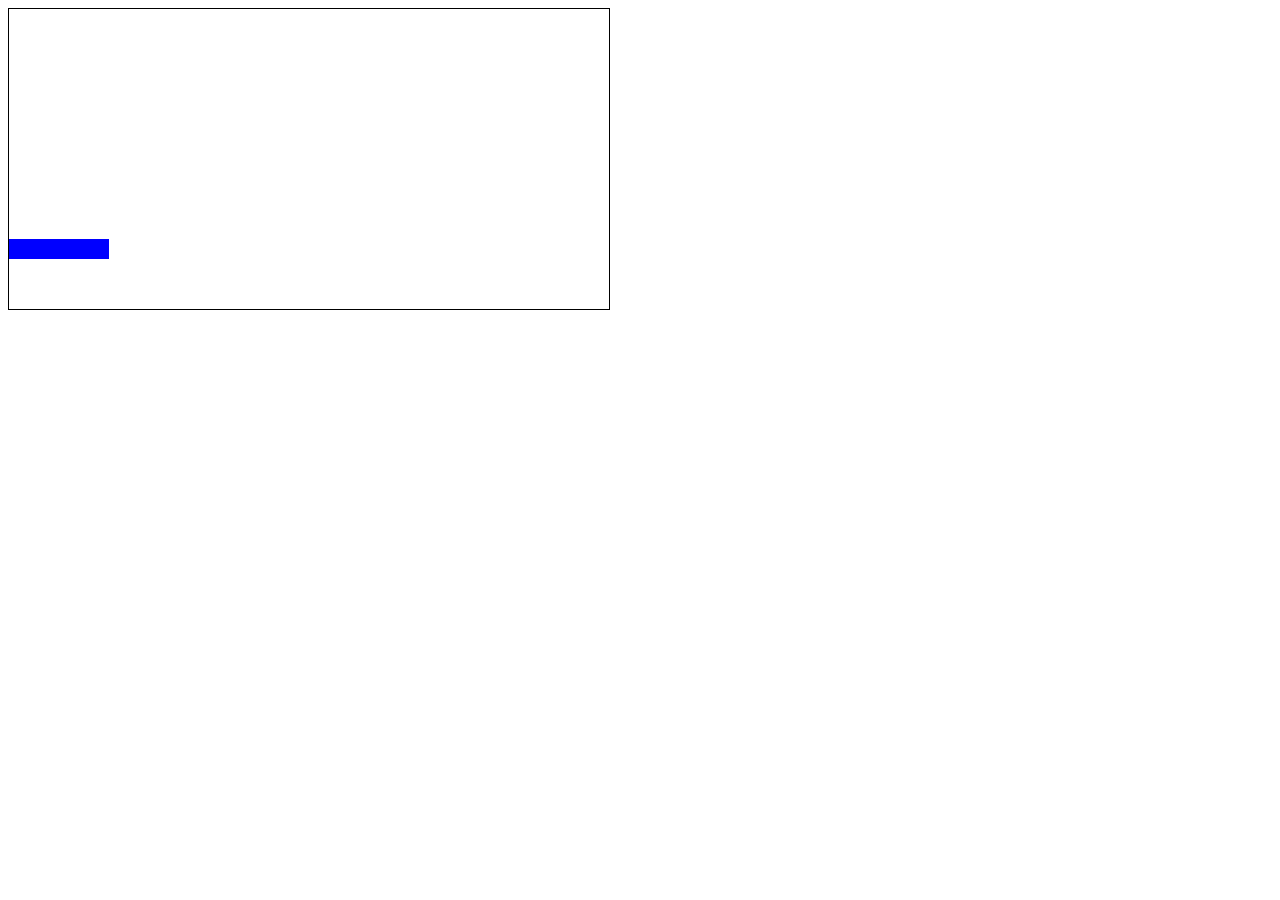
==== index.html @ 4210a5ab "styles,css,js alku" ====
<!DOCTYPE html>
<html lang="en">
<head>
    <meta charset="UTF-8">
    <meta http-equiv="X-UA-Compatible" content="IE=edge">
    <meta name="viewport" content="width=device-width, initial-scale=1.0">
    <link rel="stylesheet" href="css/styles.css">
    <title>JavaScript game</title>
</head>
<body>
    <div class="grid"></div>



    <script src="index.js"></script>
</body>

</html>
---- css/styles.css ----
.grid{
    position: absolute;
    width: 600px;
    height: 300px;
    border: solid black 1px;
}

.block {
    position: absolute;
    width: 100px;
    height: 20px;
    background-color: blue;
}
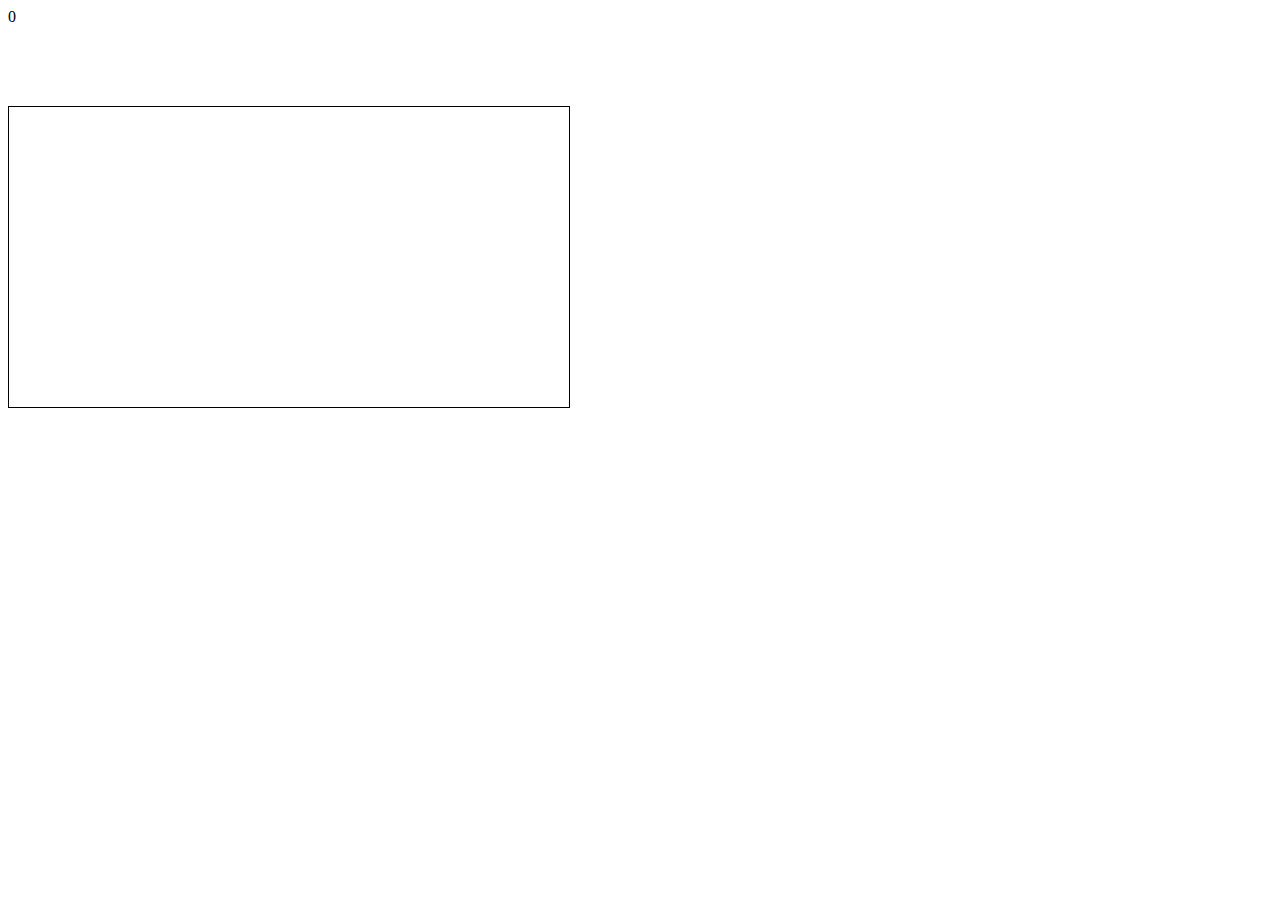
==== commit 5577e08f: "jatkoa" ====
--- a/index.html
+++ b/index.html
@@ -8,6 +8,7 @@
     <title>JavaScript game</title>
 </head>
 <body>
+    <div id="score">0</div>
     <div class="grid"></div>
 
 
--- a/css/styles.css
+++ b/css/styles.css
@@ -1,8 +1,9 @@
 .grid{
     position: absolute;
-    width: 600px;
+    width: 560px;
     height: 300px;
     border: solid black 1px;
+    margin-top: 80px;
 }
 
 .block {
@@ -10,4 +11,19 @@
     width: 100px;
     height: 20px;
     background-color: blue;
+}
+
+.user {
+    position: absolute;
+    width: 100px;
+    height: 20px;
+    background-color: purple;
+}
+
+.ball {
+    position: absolute;
+    width: 20px;
+    height: 20px;
+    border-radius: 10px;
+    background-color: red;
 }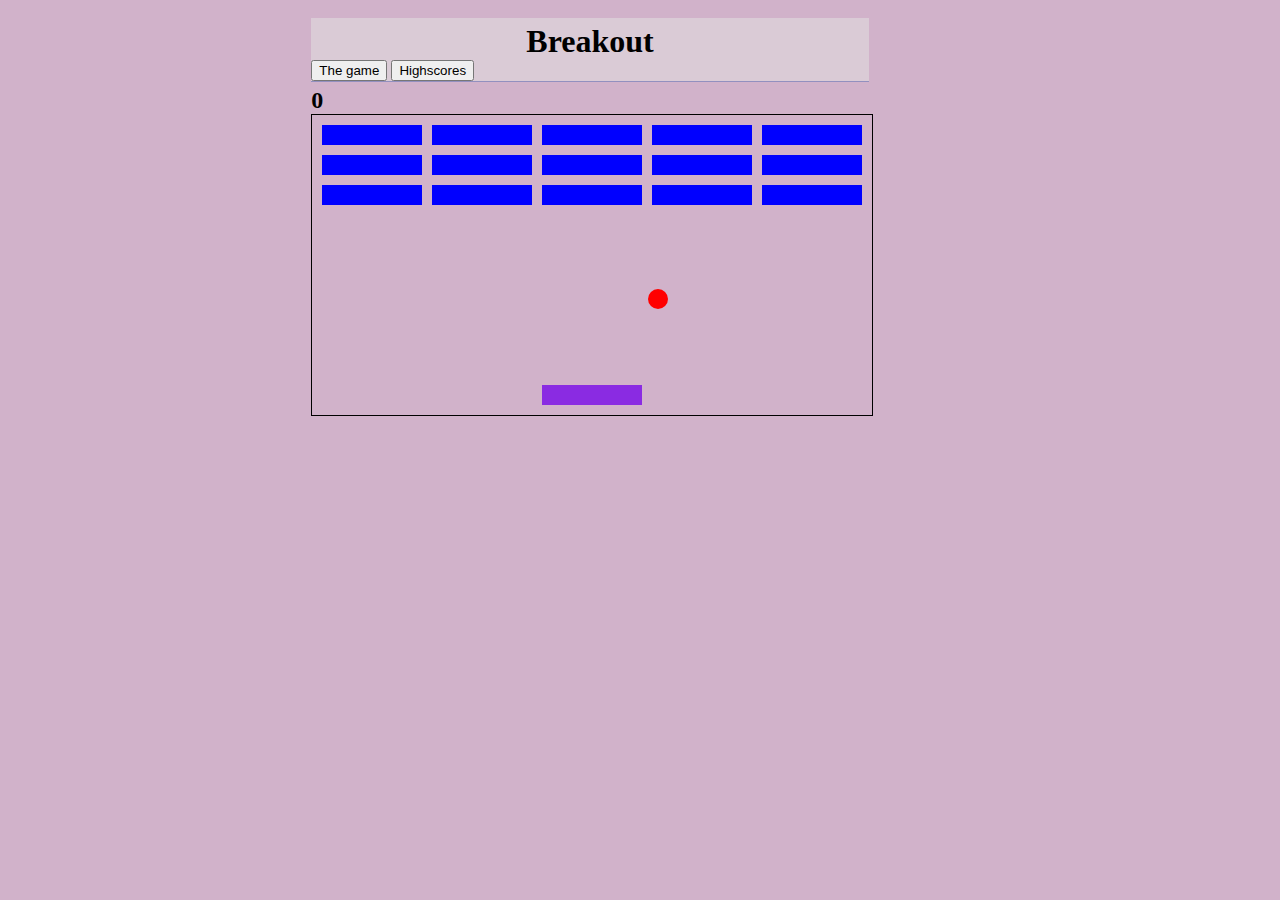
==== commit 21800d28: "css" ====
--- a/index.html
+++ b/index.html
@@ -8,10 +8,31 @@
     <title>JavaScript game</title>
 </head>
 <body>
-    <div id="score">0</div>
-    <div class="grid"></div>
 
+    <div id="container">
 
+        <div id="header">
+            <h1>Breakout</h1>
+
+            <button onclick="game()">The game</button>
+            <button onclick="winners()">Highscores</button>
+
+        </div> <!--header loppuu-->
+
+        <div id="mainContent">
+
+            <div id="firstTab" class="gameTab">
+                <h2 id="score">0</h2>
+                <div class="grid"></div>
+            </div>
+
+            <div id="secondTab" class="scoreTab">
+                <h2>highscores</h2>
+            </div>
+
+        </div> <!--mainContent loppuu-->
+
+    </div> <!--container loppuu-->
 
     <script src="index.js"></script>
 </body>
--- a/css/styles.css
+++ b/css/styles.css
@@ -1,29 +1,89 @@
-.grid{
+body {
+    font: 100% Georgia, “Times New Roman”, Times, serif;
+    background-color: rgb(209, 178, 202);
+    background-repeat: no-repeat;
+    background-position: top;
+    background-attachment: fixed;
+    background-size: cover;
+
+}
+#container {
+    margin: 0 24% 0 24%;
+	padding-top: 10px;
+	padding-right:100px;
+}
+
+#header {
+    background-color: rgb(218, 203, 214);
+    border-bottom: #9290BF 1px solid;
+}
+
+.gameTab{
+    position: absolute;
+}
+
+.scoreTab{
+    visibility: hidden;
+    position: absolute;
+}
+
+.button {
+    background-color: #4CAF50; /* Green */
+    border: none;
+    color: white;
+    padding: 15px 32px;
+    text-align: center;
+    text-decoration: none;
+    display: inline-block;
+    font-size: 16px;
+}
+
+#game {
+	margin: 0 24% 0 23.5%;
+	padding-top: 10px;
+	background: url("../images/content_back.jpg") no-repeat right top;
+	padding-right:100px;
+}
+
+h1 {
+    margin: 0;
+    padding-top: 5px;
+    text-align: center;
+}
+
+h2 {
+    margin: 0;
+    padding-top: 5px;
+    text-align: center;
+}
+
+
+.grid {
     position: absolute;
     width: 560px;
     height: 300px;
-    border: solid black 1px;
-    margin-top: 80px;
+    border: solid 1px black;
+  }
+  
+.user {
+    position: absolute;
+    width: 100px;
+    height: 20px;
+    background-color: blueviolet;
 }
-
+  
 .block {
     position: absolute;
     width: 100px;
     height: 20px;
     background-color: blue;
 }
-
-.user {
-    position: absolute;
-    width: 100px;
-    height: 20px;
-    background-color: purple;
-}
-
+  
 .ball {
     position: absolute;
     width: 20px;
     height: 20px;
     border-radius: 10px;
     background-color: red;
-}+}
+
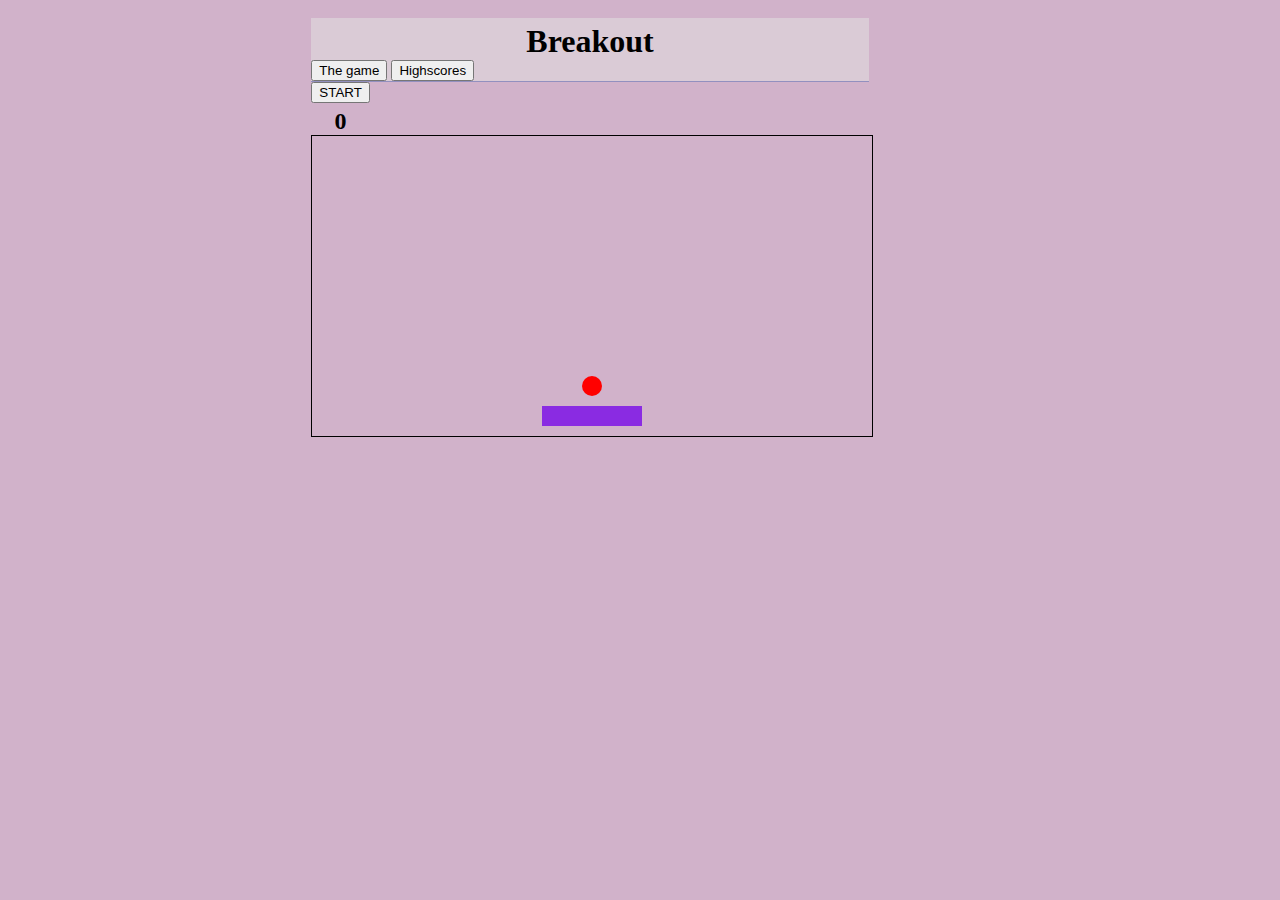
==== commit 591d0fa0: "updates" ====
--- a/index.html
+++ b/index.html
@@ -22,12 +22,21 @@
         <div id="mainContent">
 
             <div id="firstTab" class="gameTab">
+                <button onclick="startGame()">START</button>
                 <h2 id="score">0</h2>
                 <div class="grid"></div>
             </div>
 
             <div id="secondTab" class="scoreTab">
-                <h2>highscores</h2>
+
+                <h2>Highscores</h2>
+                <!-- <div class="col-3" align="center">
+                    <h2>highscores</h2>
+                    <div id="error"></div>
+                    <ol id="highscores"></ol>
+                    <input id="lowscore" type="hidden">
+                </div> -->
+
             </div>
 
         </div> <!--mainContent loppuu-->
